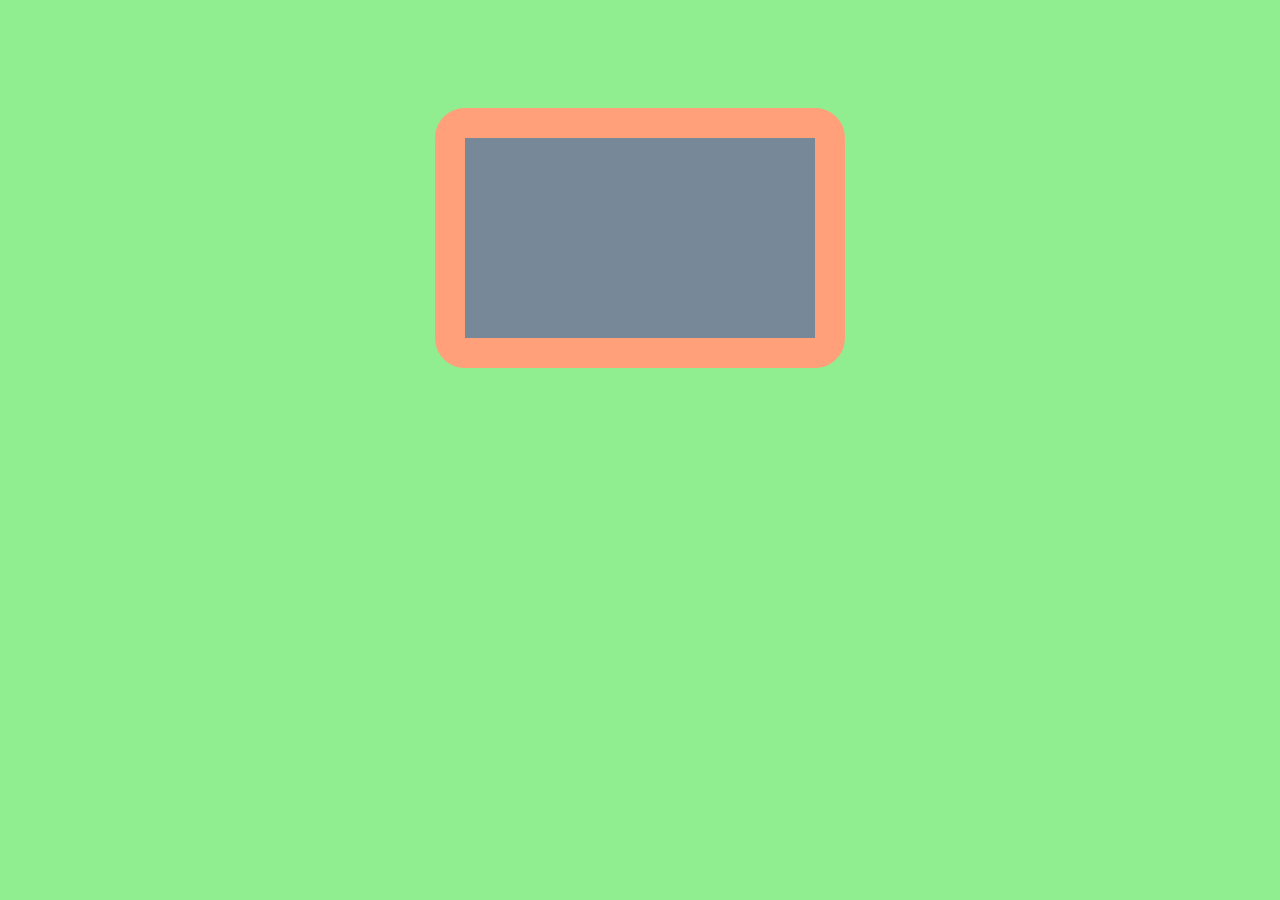
==== index.html @ 93ae41d3 "css_prac" ====
<!DOCTYPE html>
<html lang="en" dir="ltr">
  <head>
    <meta charset="utf-8" />
    <link rel="stylesheet" href="src/styles.css" />
    <title>Sand Box</title>
  </head>
  <body>
    <div class="display"></div>
    <script src="src/index.js"></script>
  </body>
</html>
---- src/styles.css ----
body {
  font-family: sans-serif;
  background-color: lightgreen;
  font-family: "Trebuchet MS", "Lucida Sans Unicode", "Lucida Grande",
    "Lucida Sans", Arial, sans-serif;
  color: white;
  display: flex;
  justify-content: center;
}

.display {
  margin-top: 100px;
  width: 350px;
  height: 200px;
  background-color: lightslategrey;
  border-radius: 30px;
  border: solid lightsalmon 30px;
}
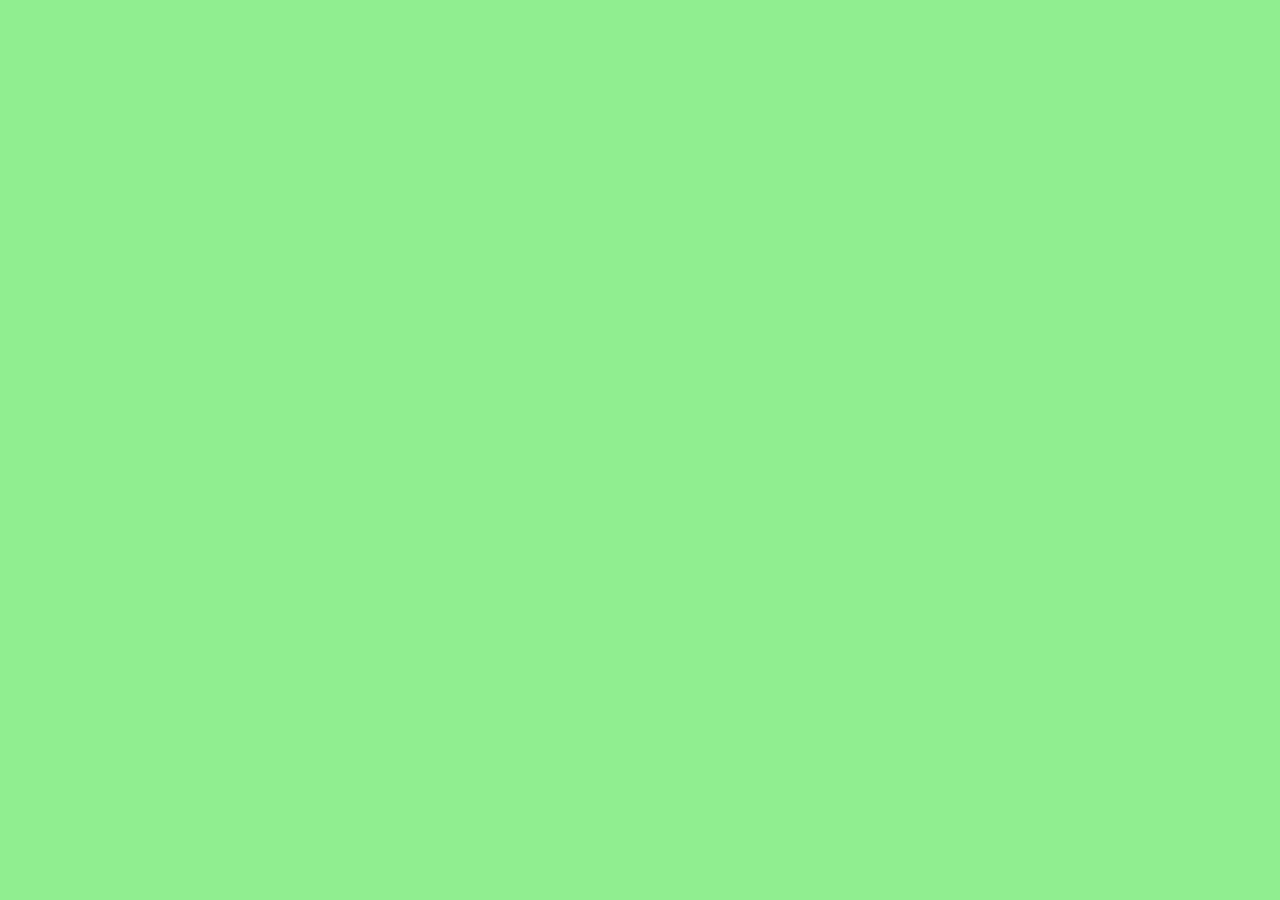
==== commit b781c508: "FIzz_Buzz" ====
--- a/index.html
+++ b/index.html
@@ -1,12 +1,11 @@
 <!DOCTYPE html>
-<html lang="en" dir="ltr">
   <head>
     <meta charset="utf-8" />
     <link rel="stylesheet" href="src/styles.css" />
     <title>Sand Box</title>
   </head>
   <body>
-    <div class="display"></div>
+    
     <script src="src/index.js"></script>
   </body>
-</html>
+</html>
--- a/src/styles.css
+++ b/src/styles.css
@@ -1,18 +1,25 @@
 body {
-  font-family: sans-serif;
+  /* font-family: sans-serif; */
   background-color: lightgreen;
-  font-family: "Trebuchet MS", "Lucida Sans Unicode", "Lucida Grande",
+  /* font-family: "Trebuchet MS", "Lucida Sans Unicode", "Lucida Grande",
     "Lucida Sans", Arial, sans-serif;
-  color: white;
+  color: white; */
   display: flex;
   justify-content: center;
 }
+.first-circle {
+  height: 300px;
+  width: 300px;
+  background-color: blueviolet;
+  border-radius: 150px;
+  position: absolute;
+}
 
-.display {
-  margin-top: 100px;
-  width: 350px;
-  height: 200px;
-  background-color: lightslategrey;
-  border-radius: 30px;
-  border: solid lightsalmon 30px;
+.second-circle {
+  height: 280px;
+  width: 280px;
+  background-color: blue;
+  border-radius: 140px;
+  z-index: 0;
+  margin-top: 10px;
 }
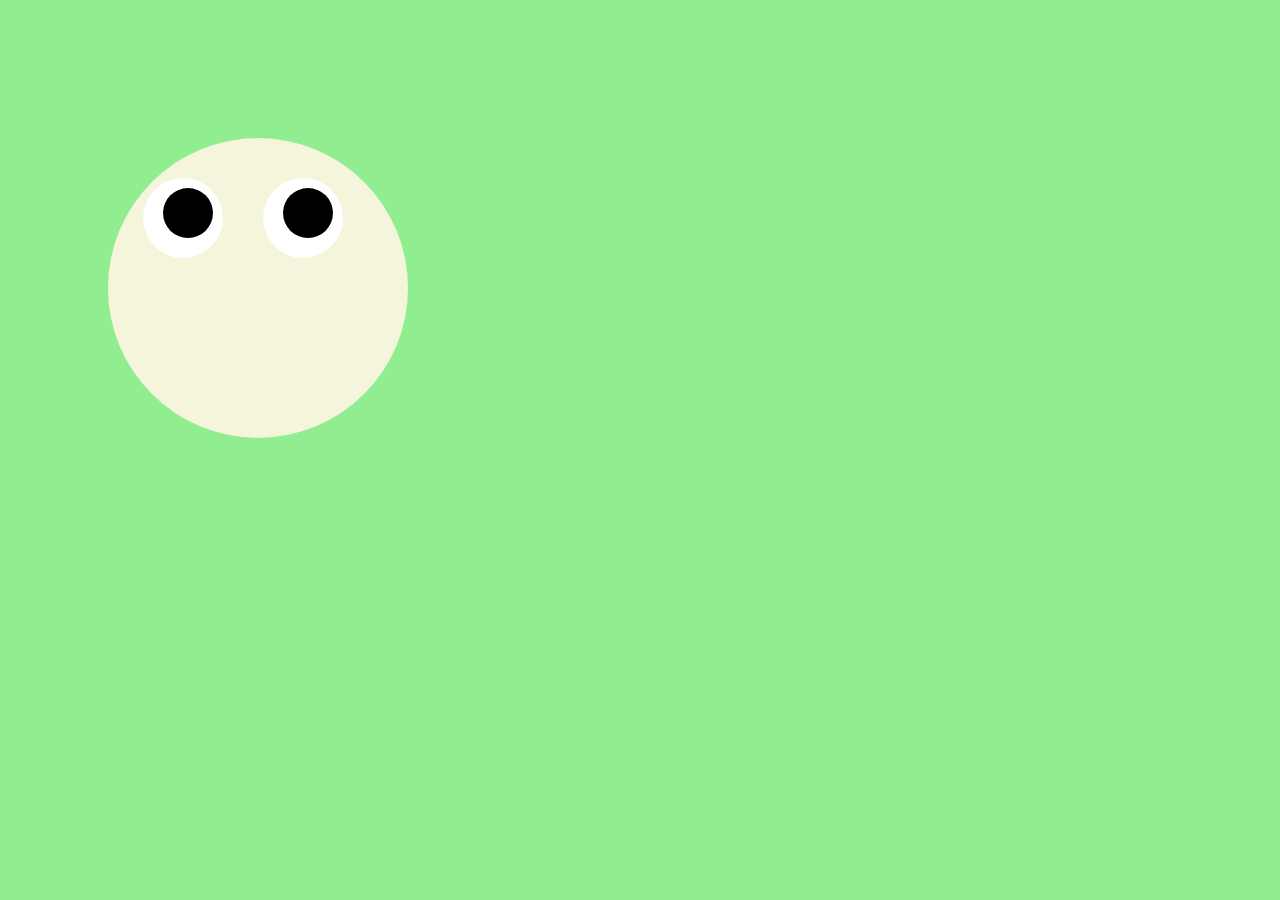
==== commit 0b6cb76c: "bob is moving" ====
--- a/index.html
+++ b/index.html
@@ -5,7 +5,19 @@
     <title>Sand Box</title>
   </head>
   <body>
-    
+    <div class="face">
+      <div class = "eye-container">
+        <div class="eye">
+            <div class="pupil"></div>
+        </div>
+
+        <div class="eye">
+            <div class="pupil"></div>
+        </div>
+
+      </div>
+
+    </div>
     <script src="src/index.js"></script>
   </body>
 </html>
--- a/src/styles.css
+++ b/src/styles.css
@@ -4,22 +4,37 @@
   /* font-family: "Trebuchet MS", "Lucida Sans Unicode", "Lucida Grande",
     "Lucida Sans", Arial, sans-serif;
   color: white; */
-  display: flex;
-  justify-content: center;
-}
-.first-circle {
-  height: 300px;
-  width: 300px;
-  background-color: blueviolet;
-  border-radius: 150px;
-  position: absolute;
 }
 
-.second-circle {
-  height: 280px;
-  width: 280px;
-  background-color: blue;
-  border-radius: 140px;
-  z-index: 0;
-  margin-top: 10px;
+.face {
+  width: 300px;
+  height: 300px;
+  background-color: beige;
+  border-radius: 150px;
+  margin-left: 50px;
+  margin-top: 80px;
+  position: absolute;
+
+  transform: translate3d(50px, 50px, 0);
 }
+.eye-container {
+  display: flex;
+  padding-left: 15px;
+  padding-top: 20px;
+}
+
+.eye {
+  width: 80px;
+  height: 80px;
+  background-color: white;
+  border-radius: 40px;
+  margin: 20px;
+}
+
+.pupil {
+  width: 50px;
+  height: 50px;
+  border-radius: 25px;
+  background-color: black;
+  margin: 10px 0px 10px 20px;
+}
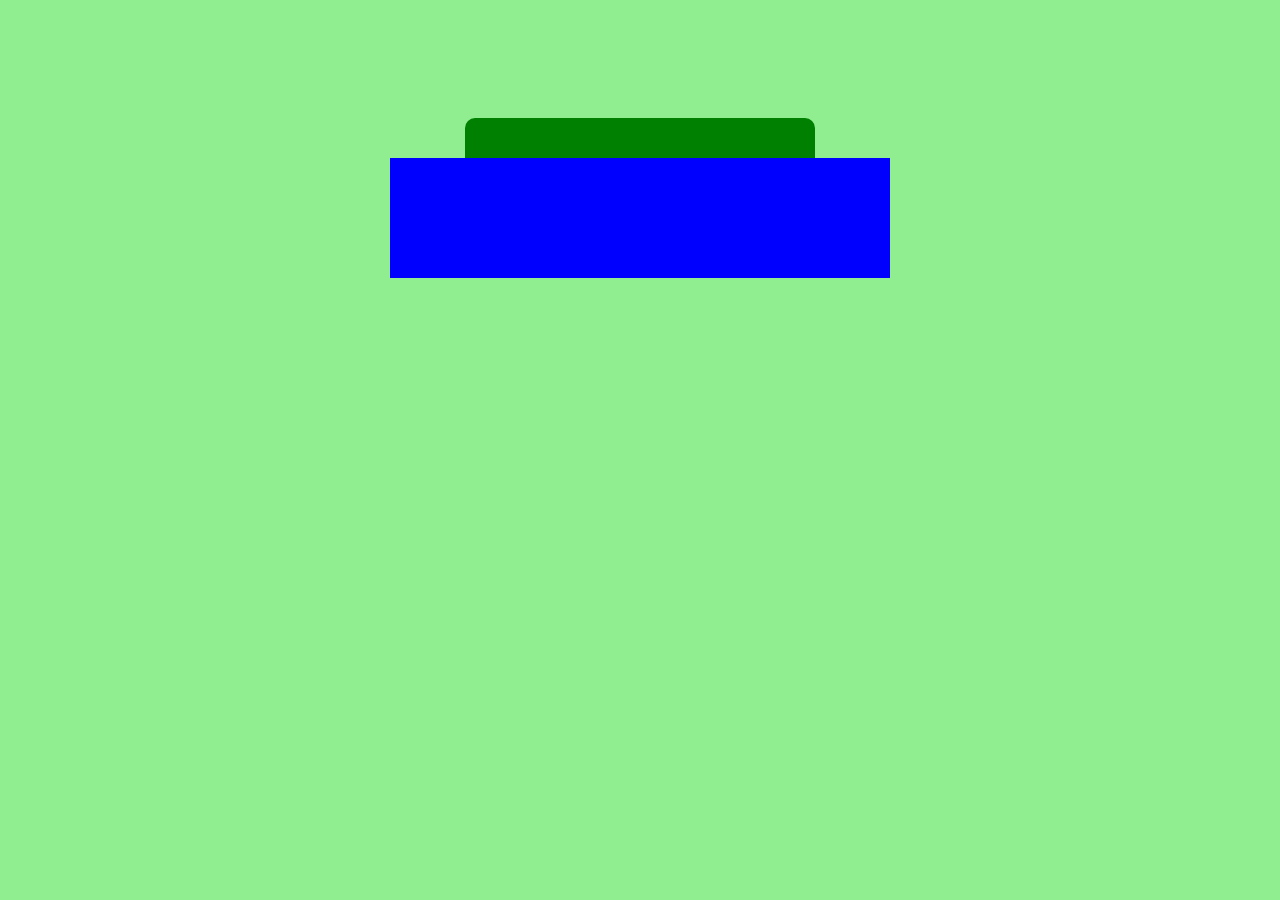
==== commit ace30f00: "JS" ====
--- a/index.html
+++ b/index.html
@@ -5,19 +5,8 @@
     <title>Sand Box</title>
   </head>
   <body>
-    <div class="face">
-      <div class = "eye-container">
-        <div class="eye">
-            <div class="pupil"></div>
-        </div>
-
-        <div class="eye">
-            <div class="pupil"></div>
-        </div>
-
-      </div>
-
-    </div>
+    <div class="input"></div>
+    <div class="display box"></div>
     <script src="src/index.js"></script>
   </body>
 </html>
--- a/src/styles.css
+++ b/src/styles.css
@@ -1,40 +1,28 @@
 body {
   /* font-family: sans-serif; */
   background-color: lightgreen;
-  /* font-family: "Trebuchet MS", "Lucida Sans Unicode", "Lucida Grande",
+  font-family: "Trebuchet MS", "Lucida Sans Unicode", "Lucida Grande",
     "Lucida Sans", Arial, sans-serif;
-  color: white; */
+  color: white;
+  font-size: 50px;
+  display: flex;
+  justify-content: center;
 }
 
-.face {
-  width: 300px;
-  height: 300px;
-  background-color: beige;
-  border-radius: 150px;
-  margin-left: 50px;
-  margin-top: 80px;
+.input {
+  margin-top: 110px;
+  width: 350px;
+  height: 50px;
+  background-color: green;
+  border-radius: 10px;
+}
+
+.box {
+  width: 500px;
+  height: 100px;
+  background-color: blue;
+  margin-top: 150px;
   position: absolute;
-
-  transform: translate3d(50px, 50px, 0);
-}
-.eye-container {
-  display: flex;
-  padding-left: 15px;
+  text-align: center;
   padding-top: 20px;
 }
-
-.eye {
-  width: 80px;
-  height: 80px;
-  background-color: white;
-  border-radius: 40px;
-  margin: 20px;
-}
-
-.pupil {
-  width: 50px;
-  height: 50px;
-  border-radius: 25px;
-  background-color: black;
-  margin: 10px 0px 10px 20px;
-}
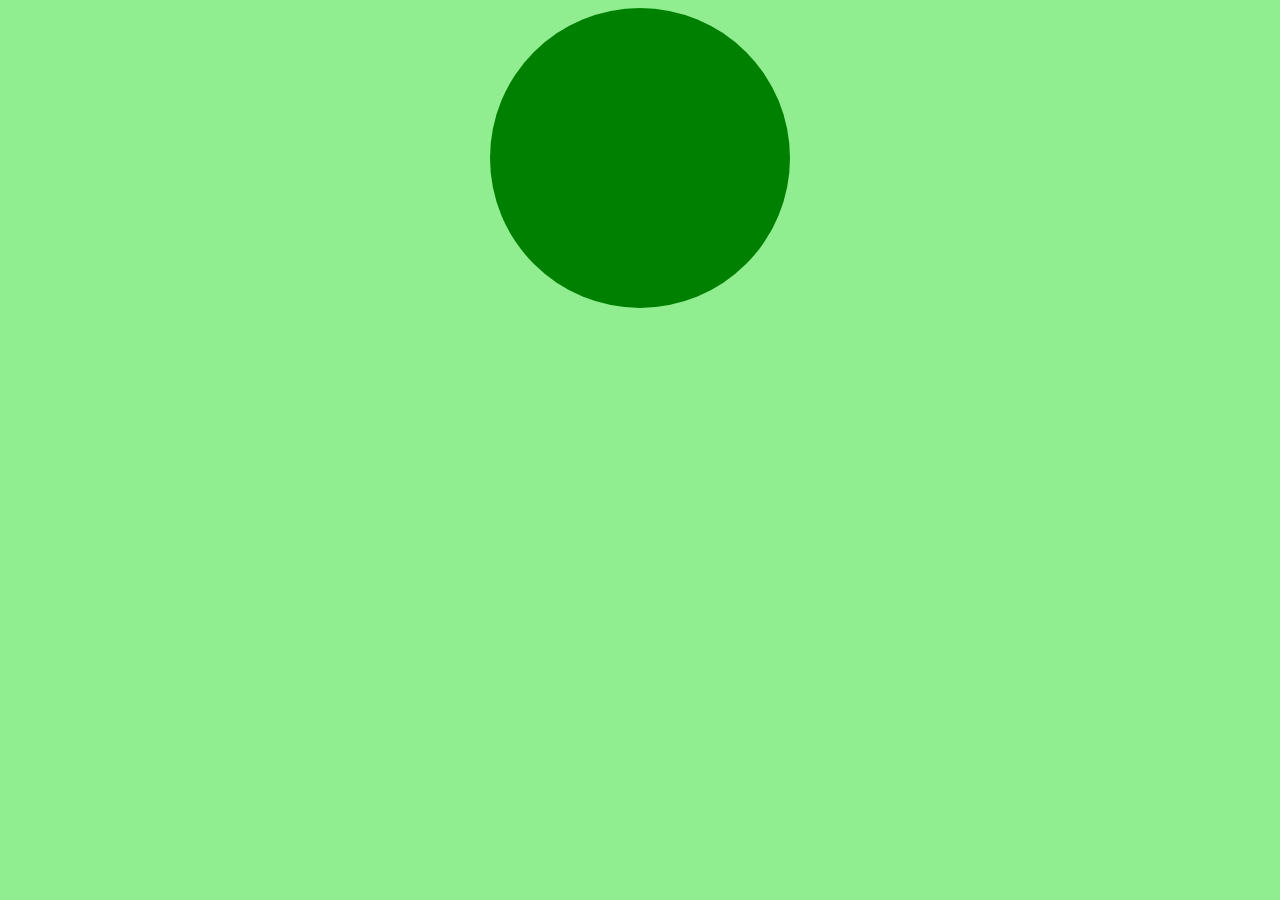
==== commit ec780da3: "js" ====
--- a/index.html
+++ b/index.html
@@ -5,8 +5,7 @@
     <title>Sand Box</title>
   </head>
   <body>
-    <div class="input"></div>
-    <div class="display box"></div>
+    <div class="circle"></div>
     <script src="src/index.js"></script>
   </body>
 </html>
--- a/src/styles.css
+++ b/src/styles.css
@@ -9,20 +9,10 @@
   justify-content: center;
 }
 
-.input {
-  margin-top: 110px;
-  width: 350px;
-  height: 50px;
+.circle {
+  width: 300px;
+  height: 300px;
   background-color: green;
-  border-radius: 10px;
+  border-radius: 150px;
+  position: absolute;
 }
-
-.box {
-  width: 500px;
-  height: 100px;
-  background-color: blue;
-  margin-top: 150px;
-  position: absolute;
-  text-align: center;
-  padding-top: 20px;
-}
